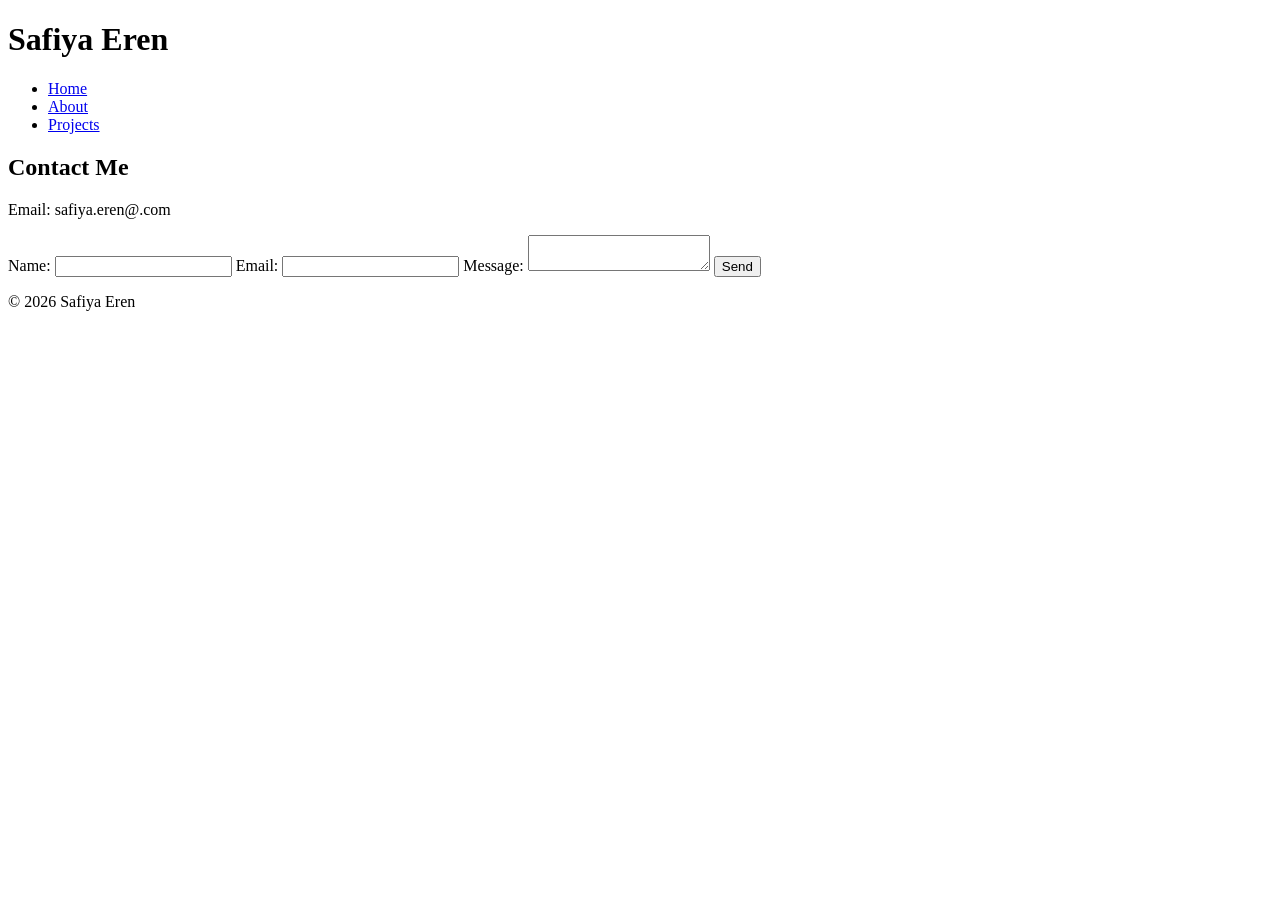
==== contact.html @ 0785f4b3 "contact.html" ====
<!DOCTYPE html>
<html lang="en">
<head>
    <meta charset="UTF-8">
    <meta name="viewport" content="width=device-width, initial-scale=1.0">
    <title>Contact Me - Safiya Eren</title>
    <link rel="stylesheet" href="styles.css">
</head>
<body>
    <header>
        <h1>Safiya Eren</h1>
        <nav>
            <ul>
                <li><a href="index.html">Home</a></li>
                <li><a href="about.html">About</a></li>
                <li><a href="projects.html">Projects</a></li>
            </ul>
        </nav>
    </header>

    <section id="contact">
        <h2>Contact Me</h2>
        <p>Email: safiya.eren@.com</p>
        <form>
            <label for="name">Name:</label>
            <input type="text" id="name" name="name" required>
            <label for="email">Email:</label>
            <input type="email" id="email" name="email" required>
            <label for="message">Message:</label>
            <textarea id="message" name="message" required></textarea>
            <button type="submit">Send</button>
        </form>
    </section>

    <footer>
        <p>© 2026 Safiya Eren</p>
    </footer>
    <script src="script.js"></script>
</body>
</html>
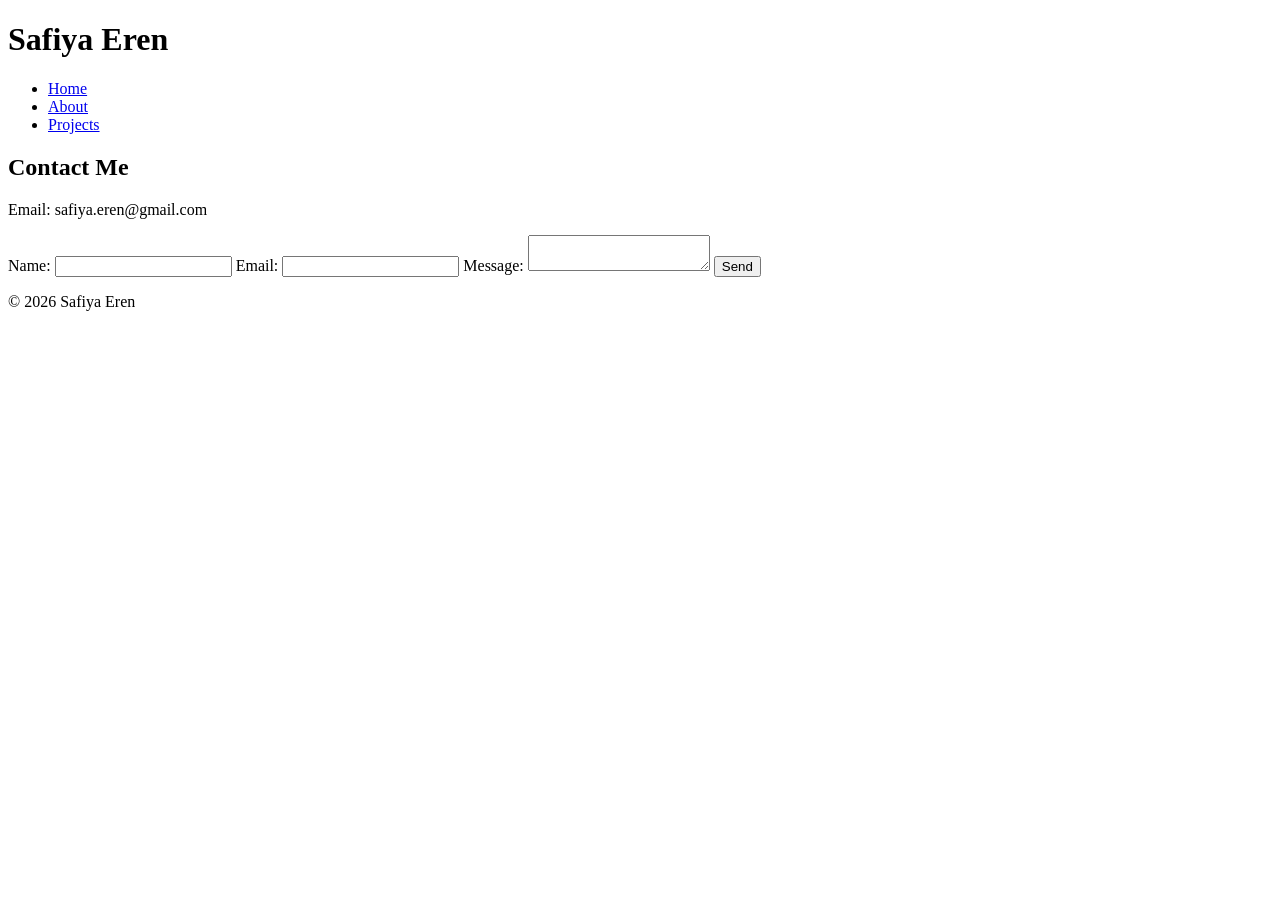
==== commit ba84e47d: "contact.html" ====
--- a/contact.html
+++ b/contact.html
@@ -20,7 +20,7 @@
 
     <section id="contact">
         <h2>Contact Me</h2>
-        <p>Email: safiya.eren@.com</p>
+        <p>Email: safiya.eren@gmail.com</p>
         <form>
             <label for="name">Name:</label>
             <input type="text" id="name" name="name" required>
